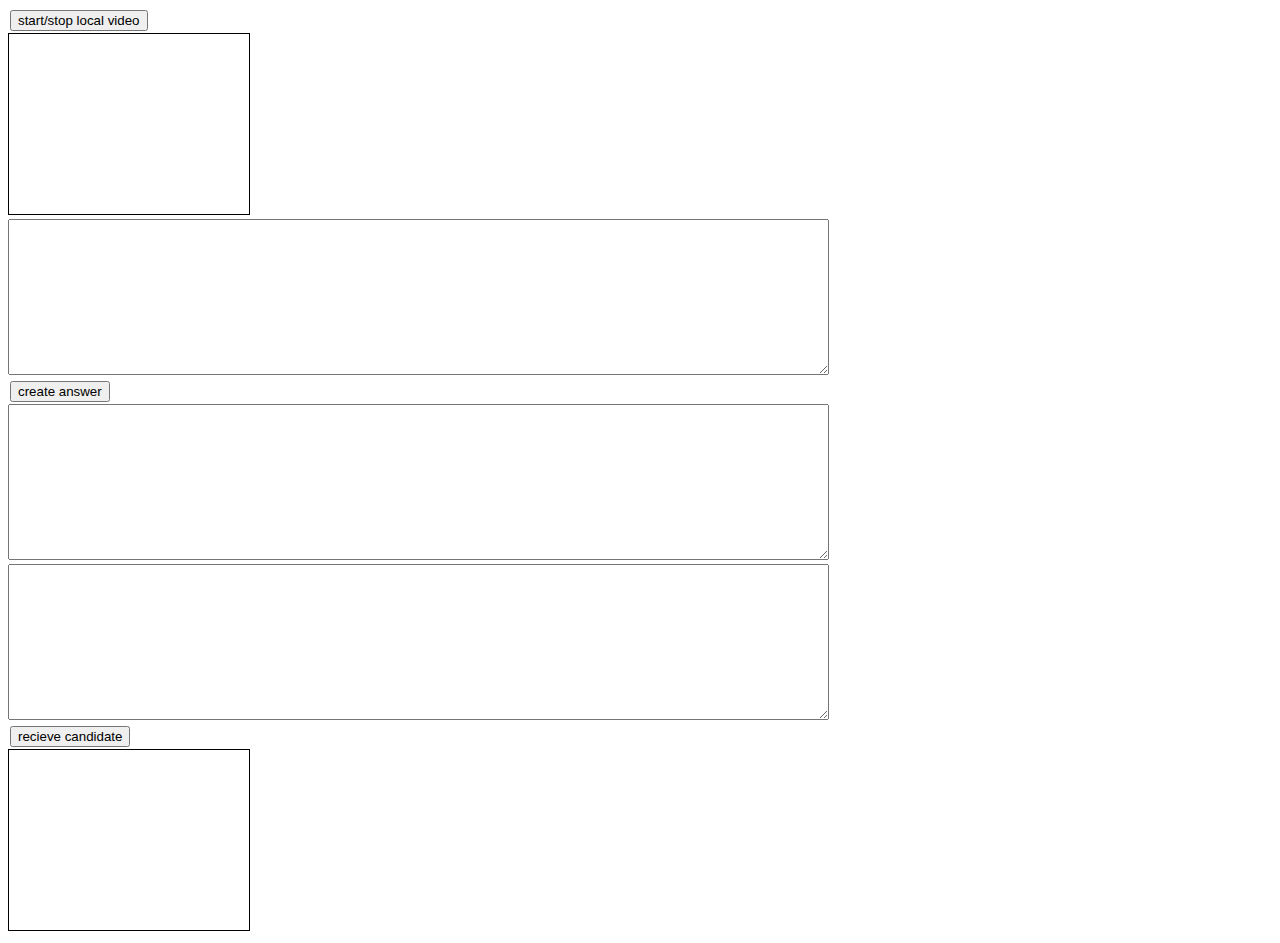
==== answer.html @ 45dee187 "init" ====
<!DOCTYPE html>
<html>
	<head>
		<title>answer</title>
		<link rel="stylesheet"  href="./style.css" />
	</head>
	<body>

		<div>
			<button id="localVideoButton">start/stop local video</button>
			<br />
			<video id="localVideo" autoplay></video>
		</div>

		<div>
			<textarea id="sdpOffer" rows="10" cols="100"></textarea>
			<br />
			<button id="createAnswer">create answer</button>
			<br />
			<textarea id="sdpAnswer" rows="10" cols="100"></textarea>
		</div>

		<div id="icecandidates">
		</div>

		<div>
			<textarea id="candidate" rows="10" cols="100"></textarea>
			<br />
			<button id="recieveCandidateButton">recieve candidate</button>
		</div>

		<div>
			<video id="remoteVideo" autoplay></video>
		</div>




		<script src="answer.js"></script>
	</body>
</html>
---- style.css ----
video {
	width: 240px;
	height: 180px;
	border: 1px solid black;
}

button {
	margin: 2px;
}
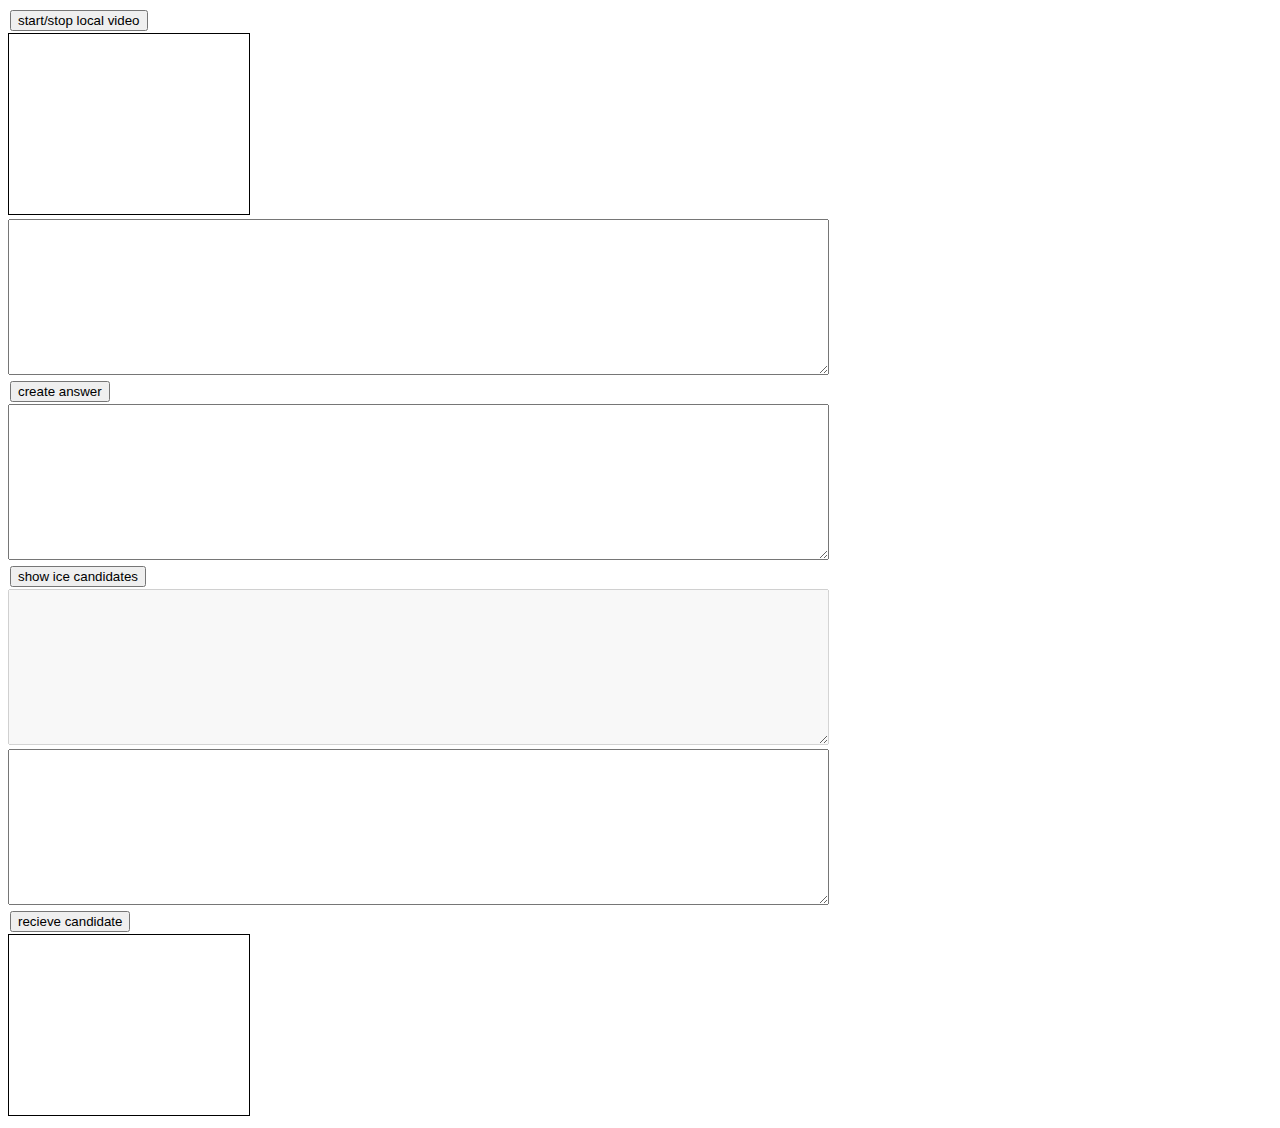
==== commit 30227914: "update" ====
--- a/answer.html
+++ b/answer.html
@@ -21,7 +21,11 @@
 		</div>
 
 		<div id="icecandidates">
+			<button id="showIceCandidatesButton">show ice candidates</button>
+			<br />
+			<textarea id="candidates" rows="10" cols="100" disabled></textarea>
 		</div>
+	
 
 		<div>
 			<textarea id="candidate" rows="10" cols="100"></textarea>
@@ -33,9 +37,6 @@
 			<video id="remoteVideo" autoplay></video>
 		</div>
 
-
-
-
 		<script src="answer.js"></script>
 	</body>
 </html>
